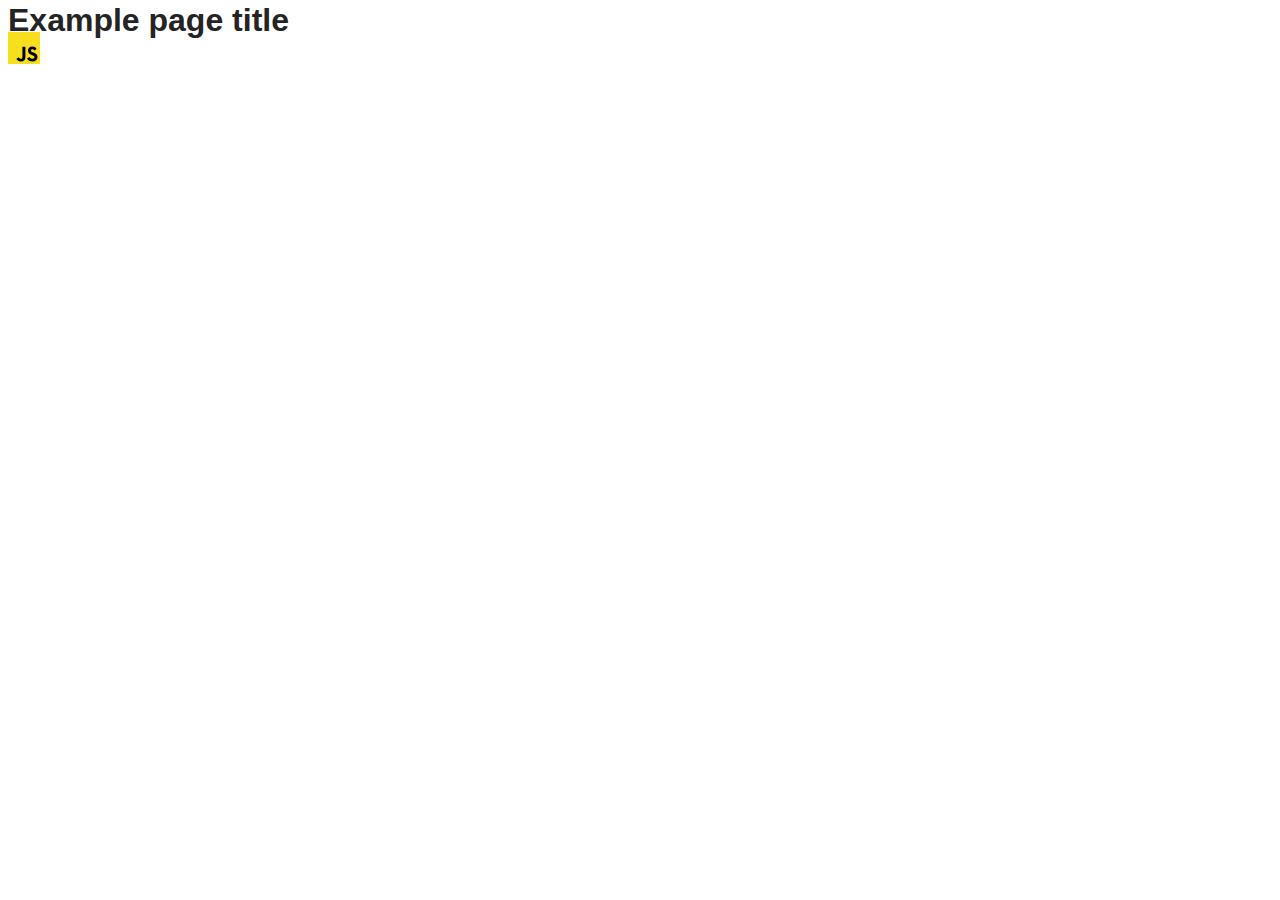
==== src/index.html @ ec953ce1 "Initial commit" ====
<!DOCTYPE html>
<html lang="en">
  <head>
    <meta charset="UTF-8" />
    <link rel="icon" type="image/svg+xml" href="/favicon.svg" />
    <meta name="viewport" content="width=device-width, initial-scale=1.0" />
    <title>Vanilla App Template</title>
    <link rel="stylesheet" href="./css/styles.css" />
  </head>
  <body>
    <load ="partials/header.html" />

    <section>
      <h1>Example page title</h1>
      <!-- Path to images as from index.html file -->
      <img src="./img/javascript.svg" alt="" />
    </section>

    <!-- Loads the specified .html file -->
    <load ="partials/vite-promo.html" />

    <script type="module" src="./main.js"></script>
  </body>
</html>
---- src/css/styles.css ----
/**
  |============================
  | include css partials with
  | default @import url()
  |============================
*/
@import url('./reset.css');
@import url('./vite-promo.css');
@import url('./header.css');

:root {
  font-family: Inter, Avenir, Helvetica, Arial, sans-serif;
  font-size: 16px;
  line-height: 24px;
  font-weight: 400;

  color: #242424;
  background-color: rgba(255, 255, 255, 0.87);

  font-synthesis: none;
  text-rendering: optimizeLegibility;
  -webkit-font-smoothing: antialiased;
  -moz-osx-font-smoothing: grayscale;
  -webkit-text-size-adjust: 100%;
}
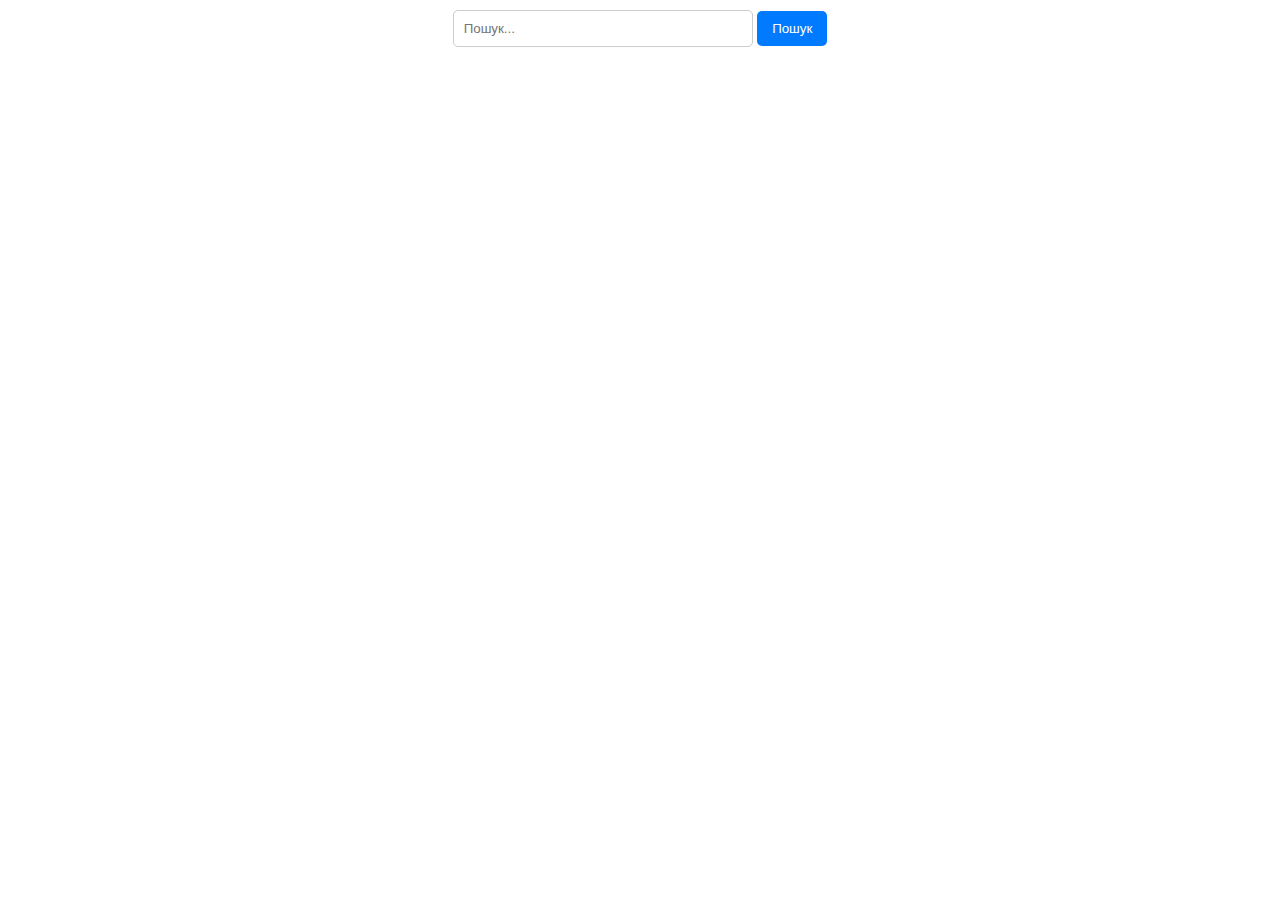
==== commit 7fc73f78: "poch" ====
--- a/src/index.html
+++ b/src/index.html
@@ -4,20 +4,16 @@
     <meta charset="UTF-8" />
     <link rel="icon" type="image/svg+xml" href="/favicon.svg" />
     <meta name="viewport" content="width=device-width, initial-scale=1.0" />
-    <title>Vanilla App Template</title>
+    <title>Dz11</title>
     <link rel="stylesheet" href="./css/styles.css" />
   </head>
   <body>
-    <load ="partials/header.html" />
-
-    <section>
-      <h1>Example page title</h1>
-      <!-- Path to images as from index.html file -->
-      <img src="./img/javascript.svg" alt="" />
-    </section>
-
-    <!-- Loads the specified .html file -->
-    <load ="partials/vite-promo.html" />
+    <div class="search-container">
+      <form action="search.php" method="GET">
+        <input type="text" name="query" placeholder="Пошук..." required />
+        <button type="submit">Пошук</button>
+      </form>
+    </div>
 
     <script type="module" src="./main.js"></script>
   </body>
--- a/src/css/styles.css
+++ b/src/css/styles.css
@@ -4,9 +4,7 @@
   | default @import url()
   |============================
 */
-@import url('./reset.css');
-@import url('./vite-promo.css');
-@import url('./header.css');
+
 
 :root {
   font-family: Inter, Avenir, Helvetica, Arial, sans-serif;
@@ -23,3 +21,34 @@
   -moz-osx-font-smoothing: grayscale;
   -webkit-text-size-adjust: 100%;
 }
+
+.search-container {
+  margin-top: 10px;
+  text-align: center;
+}
+
+form {
+  display: inline-block;
+}
+
+input[type="text"] {
+  padding: 10px;
+  border-radius: 5px 5px;
+  border: 1px solid #ccc;
+  width: 300px;
+  box-sizing: border-box;
+}
+
+button {
+  padding: 10px 15px;
+  background-color: #007bff;
+  color: #fff;
+  border: none;
+  border-radius: 5px;
+  cursor: pointer;
+}
+
+button:hover {
+  background-color: #0056b3;
+  border-color: #0056b3;
+}